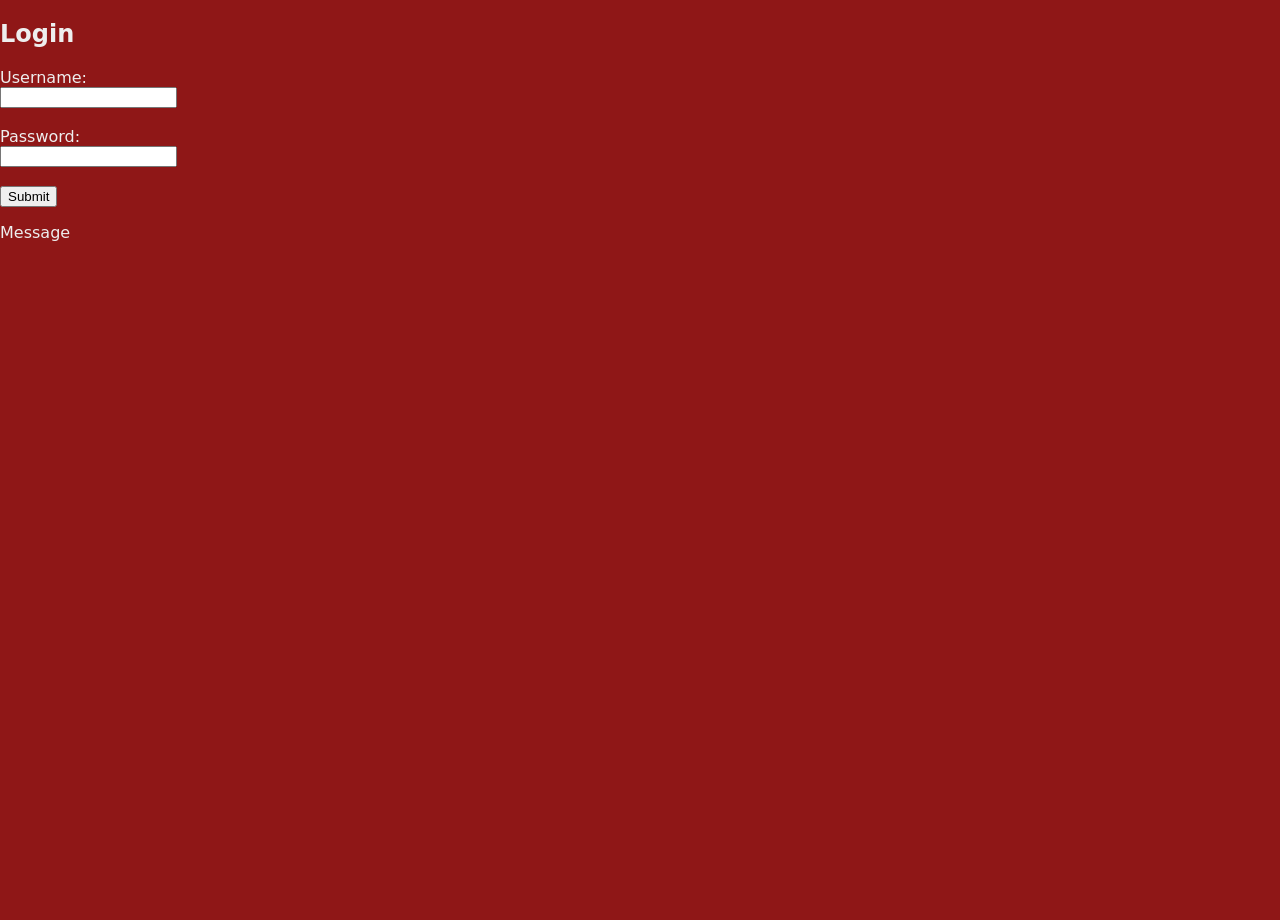
==== login.html @ 96dbcb5a "Login and database" ====
<!DOCTYPE html>
<html lang="en">
    <head>
        <meta charset="utf-8" />
        <meta name="viewport" content="width=device-width,initial-scale=1" />
        <link rel="stylesheet" href="/static/style.css">
        <title>Spite Login</title>
    </head>
    <body>
        <h2>Login</h2>
        <form method="post" action="/login">
            <label for="fname">Username:</label><br>
            <input type="text" id="username" name="username"><br><br>
            <label for="lname">Password:</label><br>
            <input type="password" id="password" name="password"><br><br>
            <input type="submit" value="Submit">
        </form>
        <p>Message</p>
    </body>
</html>
---- static/style.css ----
html, body {
        margin: 0;
        height: 100%;
        background: #8f1717;
        font-family: system-ui, -apple-system, Segoe UI, Roboto, Arial;
        color: #eee;
      }
      .wrap { min-height: 100%; display: grid; place-items: center; padding: 16px; }
      .panel { width: min(1100px, 96vw); }
      video {
        width: min(1100px, 96vw);
        height: auto;
        background: black;
        border-radius: 12px;
        box-shadow: 0 10px 30px rgba(0,0,0,.35);
      }
      .row { display: flex; gap: 10px; margin-top: 12px; align-items: center; flex-wrap: wrap; }
      button { padding: 10px 14px; border: 0; border-radius: 10px; cursor: pointer; font-weight: 600; }
      .status { margin-left: auto; color: #bbb; font-size: 14px; }
      .hint { margin-top: 10px; color: #bbb; font-size: 14px; line-height: 1.35; }
      code { background: #222; padding: 2px 6px; border-radius: 6px; }
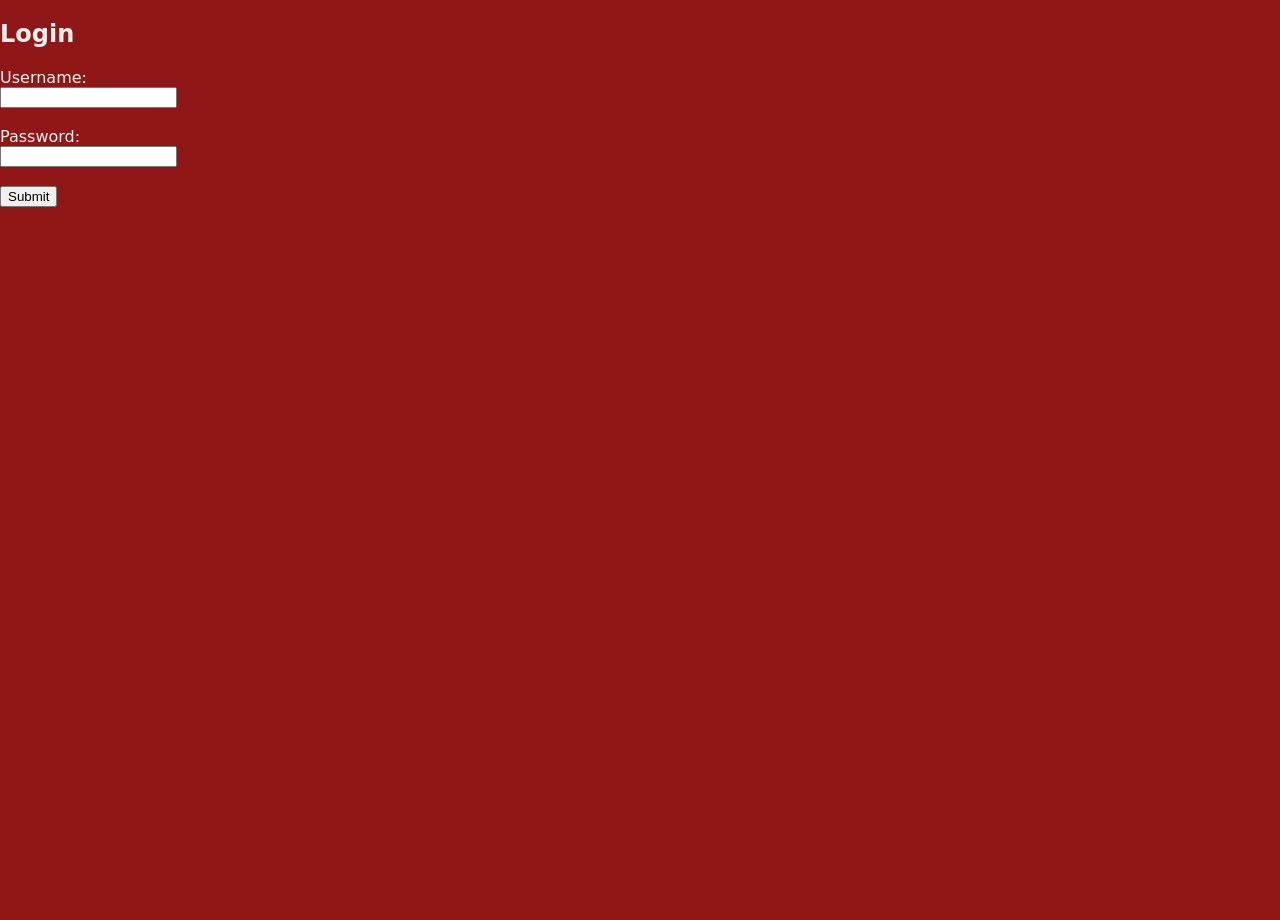
==== commit 4ed677f0: "login needed to access dash" ====
--- a/login.html
+++ b/login.html
@@ -15,6 +15,5 @@
             <input type="password" id="password" name="password"><br><br>
             <input type="submit" value="Submit">
         </form>
-        <p>Message</p>
     </body>
 </html>
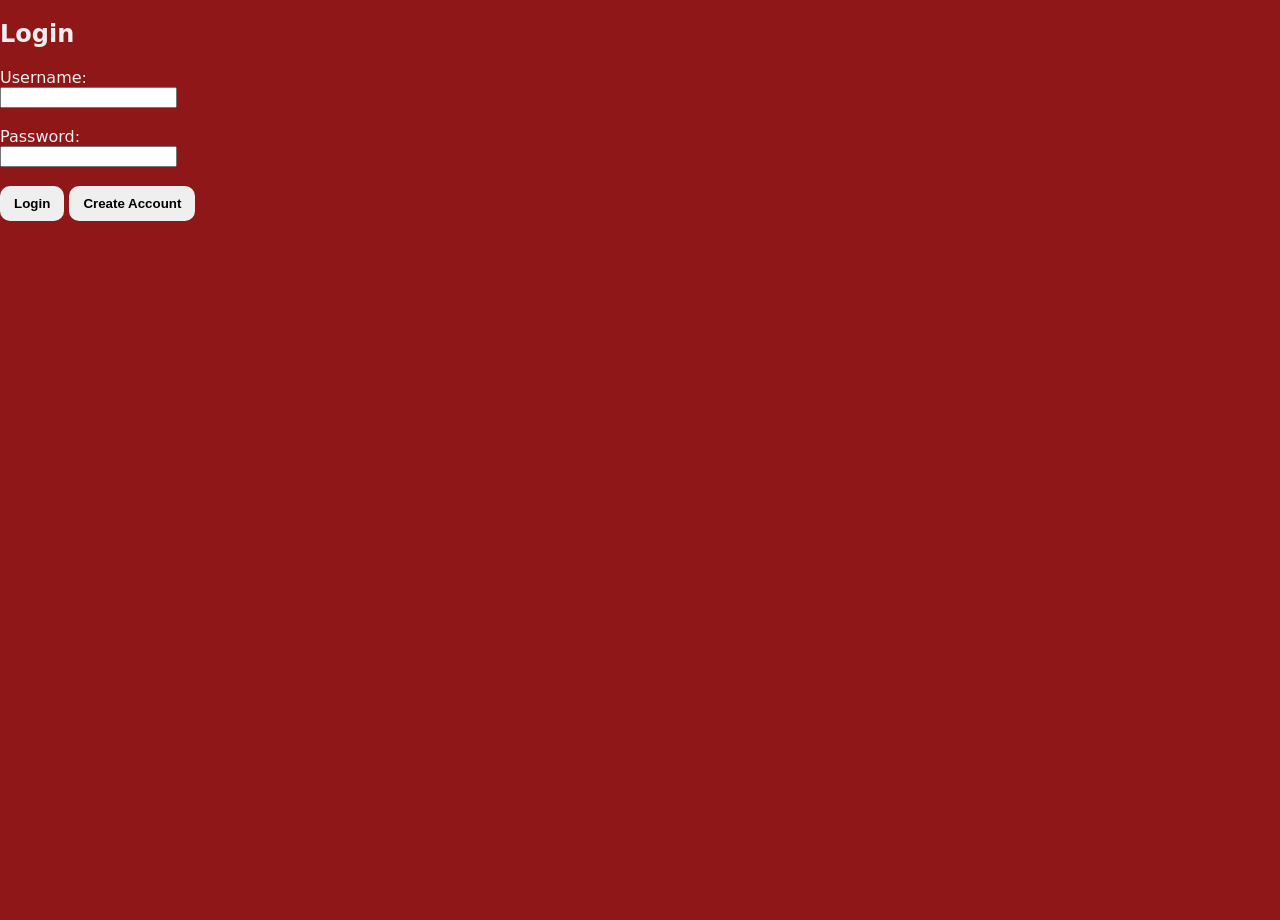
==== commit f0d220a7: "account creation" ====
--- a/login.html
+++ b/login.html
@@ -8,12 +8,16 @@
     </head>
     <body>
         <h2>Login</h2>
-        <form method="post" action="/login">
+        <form method="post">
             <label for="fname">Username:</label><br>
             <input type="text" id="username" name="username"><br><br>
+
             <label for="lname">Password:</label><br>
             <input type="password" id="password" name="password"><br><br>
-            <input type="submit" value="Submit">
+
+            <button type="submit" formaction="/login">Login</button>
+            <button type="submit" formaction="/register">Create Account</button>
         </form>
+
     </body>
 </html>
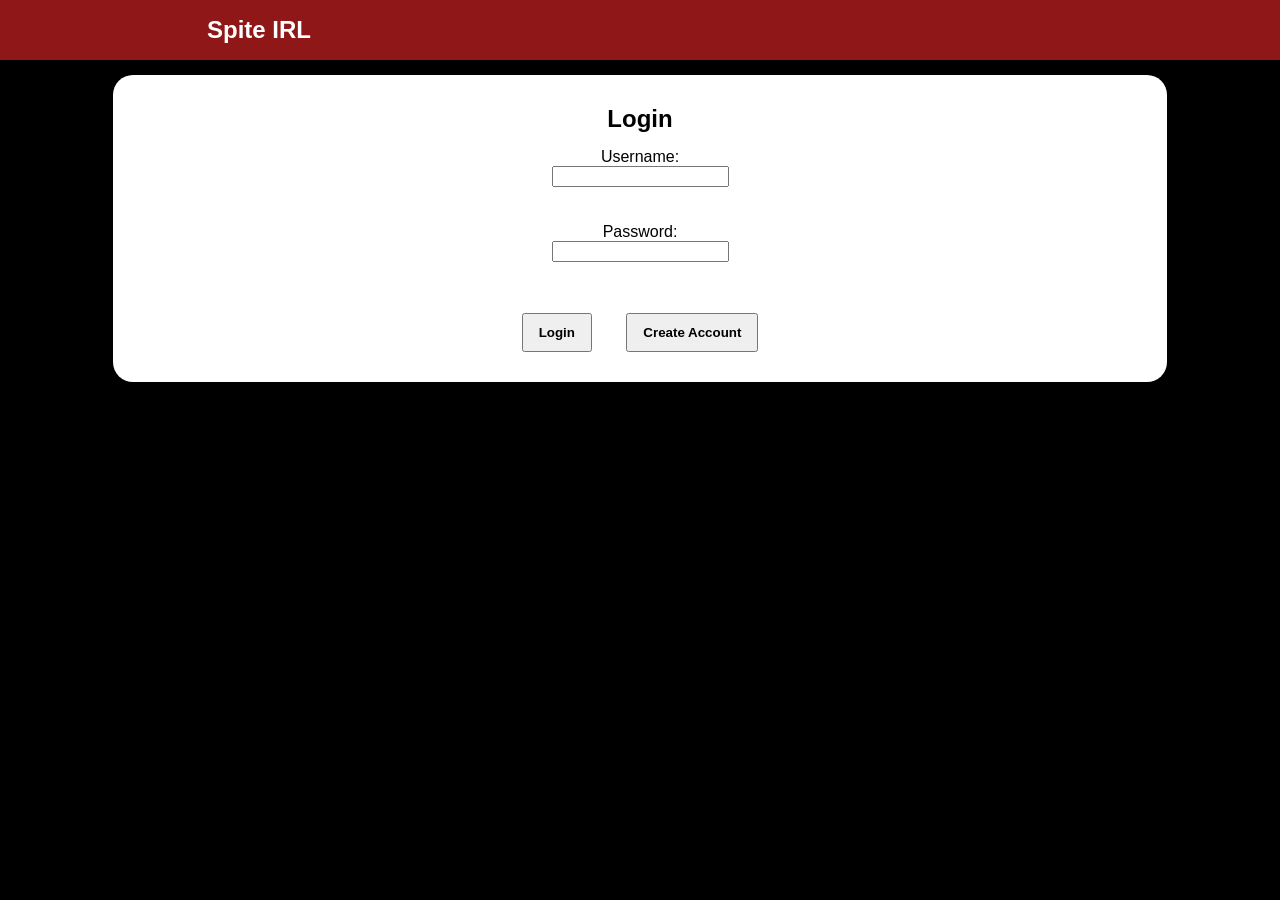
==== commit 5f162ccc: "Accessibility features" ====
--- a/login.html
+++ b/login.html
@@ -6,18 +6,22 @@
         <link rel="stylesheet" href="/static/style.css">
         <title>Spite Login</title>
     </head>
-    <body>
-        <h2>Login</h2>
-        <form method="post">
-            <label for="fname">Username:</label><br>
-            <input type="text" id="username" name="username"><br><br>
+    <header role="Banner">
+        <h2 id="title">Spite IRL</h2>
+    </header>
+    <main>
+        <div class="block">
+            <h2>Login</h2>
+            <form method="post">
+                <label for="username">Username:</label><input type="text" id="username" name="username"><br><br>
 
-            <label for="lname">Password:</label><br>
-            <input type="password" id="password" name="password"><br><br>
+                <label for="password">Password:</label><input type="password" id="password" name="password"><br><br>
 
-            <button type="submit" formaction="/login">Login</button>
-            <button type="submit" formaction="/register">Create Account</button>
-        </form>
-
-    </body>
+                <div>
+                    <button type="submit" formaction="/login">Login</button>
+                    <button type="submit" formaction="/register">Create Account</button>
+                </div>
+            </form>
+        </div>
+    </main>
 </html>
--- a/static/style.css
+++ b/static/style.css
@@ -1,21 +1,67 @@
-html, body {
-        margin: 0;
-        height: 100%;
-        background: #8f1717;
-        font-family: system-ui, -apple-system, Segoe UI, Roboto, Arial;
-        color: #eee;
-      }
-      .wrap { min-height: 100%; display: grid; place-items: center; padding: 16px; }
-      .panel { width: min(1100px, 96vw); }
-      video {
-        width: min(1100px, 96vw);
-        height: auto;
-        background: black;
-        border-radius: 12px;
-        box-shadow: 0 10px 30px rgba(0,0,0,.35);
-      }
-      .row { display: flex; gap: 10px; margin-top: 12px; align-items: center; flex-wrap: wrap; }
-      button { padding: 10px 14px; border: 0; border-radius: 10px; cursor: pointer; font-weight: 600; }
-      .status { margin-left: auto; color: #bbb; font-size: 14px; }
-      .hint { margin-top: 10px; color: #bbb; font-size: 14px; line-height: 1.35; }
-      code { background: #222; padding: 2px 6px; border-radius: 6px; }+/* General Styling */
+body {
+    font-family: 'Gill Sans', 'Gill Sans MT', Calibri, 'Trebuchet MS', sans-serif;
+    background-color: black;
+    color: black;
+    margin: 0;
+}
+
+h1, h2, h3 {
+    margin: 15px;
+}
+
+button{
+    margin: 15px;
+    padding: 10px 15px;
+    font-weight: bold;
+}
+
+form {
+    display: flex;
+    flex-direction: column;
+    justify-content: center;
+    align-items: center;
+}
+
+.block {
+    background-color: white;
+    border-radius: 20px;
+    width: 80%;
+    margin: 15px auto;
+    padding: 15px;
+    
+    display: flex;
+    flex-direction: column;
+    justify-content: center;
+    align-items: center;
+}
+/* Header Styling*/
+header {
+    background-color: #8f1717;
+    display: flex;
+    flex-direction: row;
+    align-items: center;
+    position: relative;
+    padding: 30px;
+}
+
+#title {
+    color: white;
+    position: absolute;
+    left: 15%;
+}
+
+#logout {
+    position: absolute;
+    right: 15%;
+}
+
+/* Preview Styling*/
+#v {
+    width: 80%;
+}
+
+/* Destination Styling*/
+.row {
+    margin-bottom: 15px;
+}
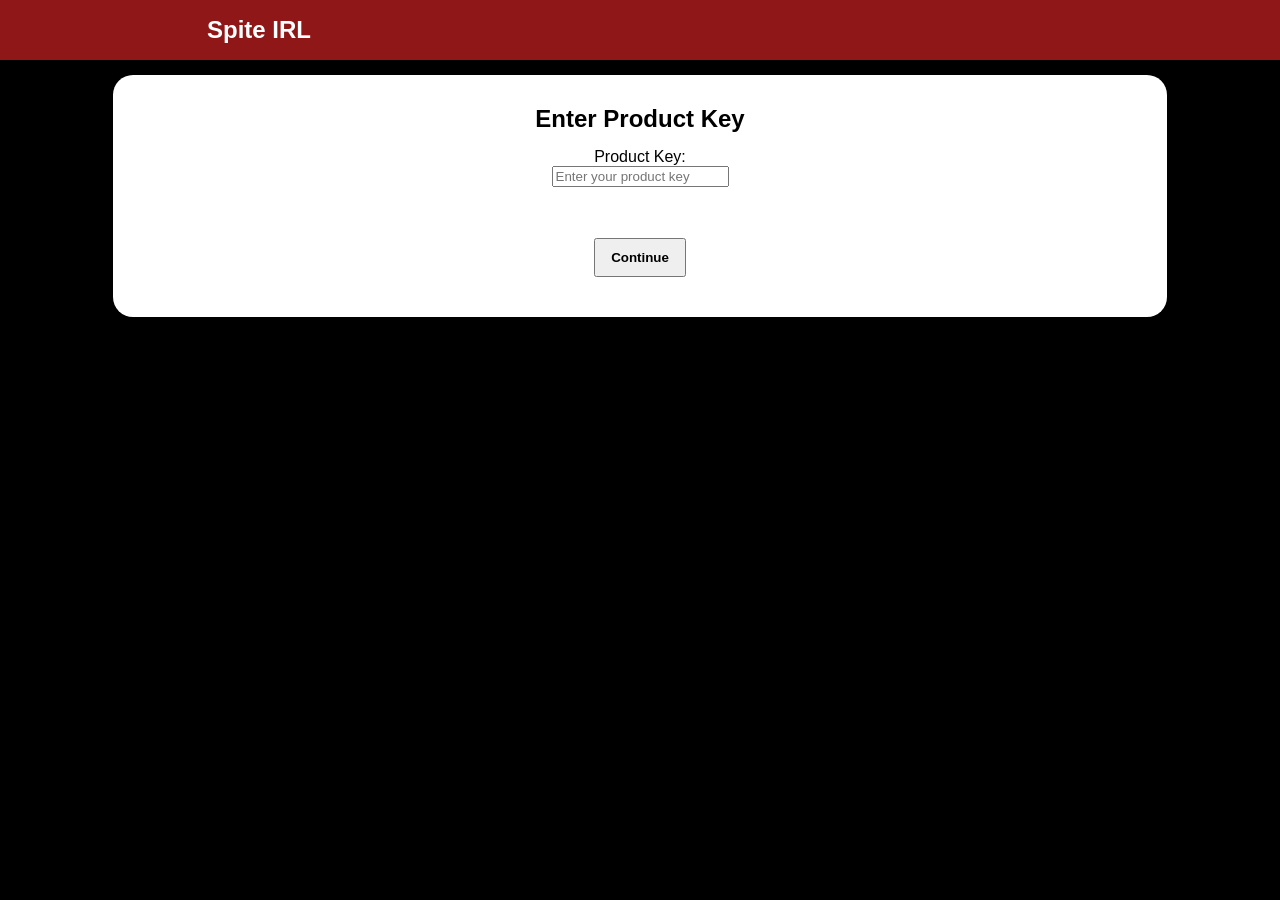
==== commit 89c6f6f5: "Product key gate, per-user destinations, DB persistence, single stream enforcement, mobile UI, SHA-2" ====
--- a/login.html
+++ b/login.html
@@ -4,19 +4,28 @@
         <meta charset="utf-8" />
         <meta name="viewport" content="width=device-width,initial-scale=1" />
         <link rel="stylesheet" href="/static/style.css">
-        <title>Spite Login</title>
+        <title>Spite IRL</title>
     </head>
     <header role="Banner">
         <h2 id="title">Spite IRL</h2>
     </header>
     <main>
-        <div class="block">
-            <h2>Login</h2>
+        <div class="block" id="key-block">
+            <h2>Enter Product Key</h2>
+            <form method="post" action="/verify-key">
+                <label for="key_code">Product Key:</label>
+                <input type="text" id="key_code" name="key_code" placeholder="Enter your product key" autocomplete="off"><br><br>
+                <button type="submit">Continue</button>
+            </form>
+            <div id="key-error" style="color:red;margin-top:10px;"></div>
+        </div>
+        <div class="block" id="auth-block" style="display:none;">
+            <h2>Login or Register</h2>
             <form method="post">
-                <label for="username">Username:</label><input type="text" id="username" name="username"><br><br>
-
-                <label for="password">Password:</label><input type="password" id="password" name="password"><br><br>
-
+                <label for="username">Username:</label>
+                <input type="text" id="username" name="username"><br><br>
+                <label for="password">Password:</label>
+                <input type="password" id="password" name="password"><br><br>
                 <div>
                     <button type="submit" formaction="/login">Login</button>
                     <button type="submit" formaction="/register">Create Account</button>
@@ -24,4 +33,4 @@
             </form>
         </div>
     </main>
-</html>+</html>
--- a/static/style.css
+++ b/static/style.css
@@ -64,4 +64,89 @@
 /* Destination Styling*/
 .row {
     margin-bottom: 15px;
-}+}
+/* Destination rows */
+.dest-row {
+    display: flex;
+    align-items: center;
+    gap: 10px;
+    padding: 8px 0;
+    border-bottom: 1px solid #eee;
+}
+.platform-tag {
+    background: #eee;
+    border-radius: 4px;
+    padding: 2px 8px;
+    font-size: 0.85em;
+    text-transform: capitalize;
+}
+.badge {
+    padding: 3px 10px;
+    border-radius: 4px;
+    font-weight: bold;
+    font-size: 0.85em;
+    color: white;
+}
+.badge.online {
+    background-color: #2e7d32;
+}
+.badge.offline {
+    background-color: #c62828;
+}
+.delete-btn {
+    margin-left: auto;
+    background: none;
+    border: 1px solid #ccc;
+    border-radius: 4px;
+    cursor: pointer;
+    padding: 4px 10px;
+}
+.hint {
+    color: #555;
+    font-size: 0.9em;
+    margin-bottom: 10px;
+}
+
+/* Charts */
+.charts-block {
+    margin-top: 20px;
+}
+.charts-row {
+    display: flex;
+    gap: 20px;
+    flex-wrap: wrap;
+}
+.chart-wrap {
+    flex: 1;
+    min-width: 280px;
+    max-width: 600px;
+    height: 250px;
+    position: relative;
+}
+.chart-wrap canvas {
+    width: 100% !important;
+    height: 100% !important;
+}
+/* Mobile responsive */
+@media (max-width: 768px) {
+    .dest-row {
+        flex-wrap: wrap;
+        gap: 6px;
+        padding: 10px 0;
+    }
+    .dest-row strong {
+        flex: 1 1 100%;
+    }
+    .row {
+        display: flex;
+        flex-direction: column;
+        gap: 8px;
+    }
+    .row input, .row select {
+        width: 100%;
+        box-sizing: border-box;
+    }
+    #v {
+        width: 100%;
+    }
+}
